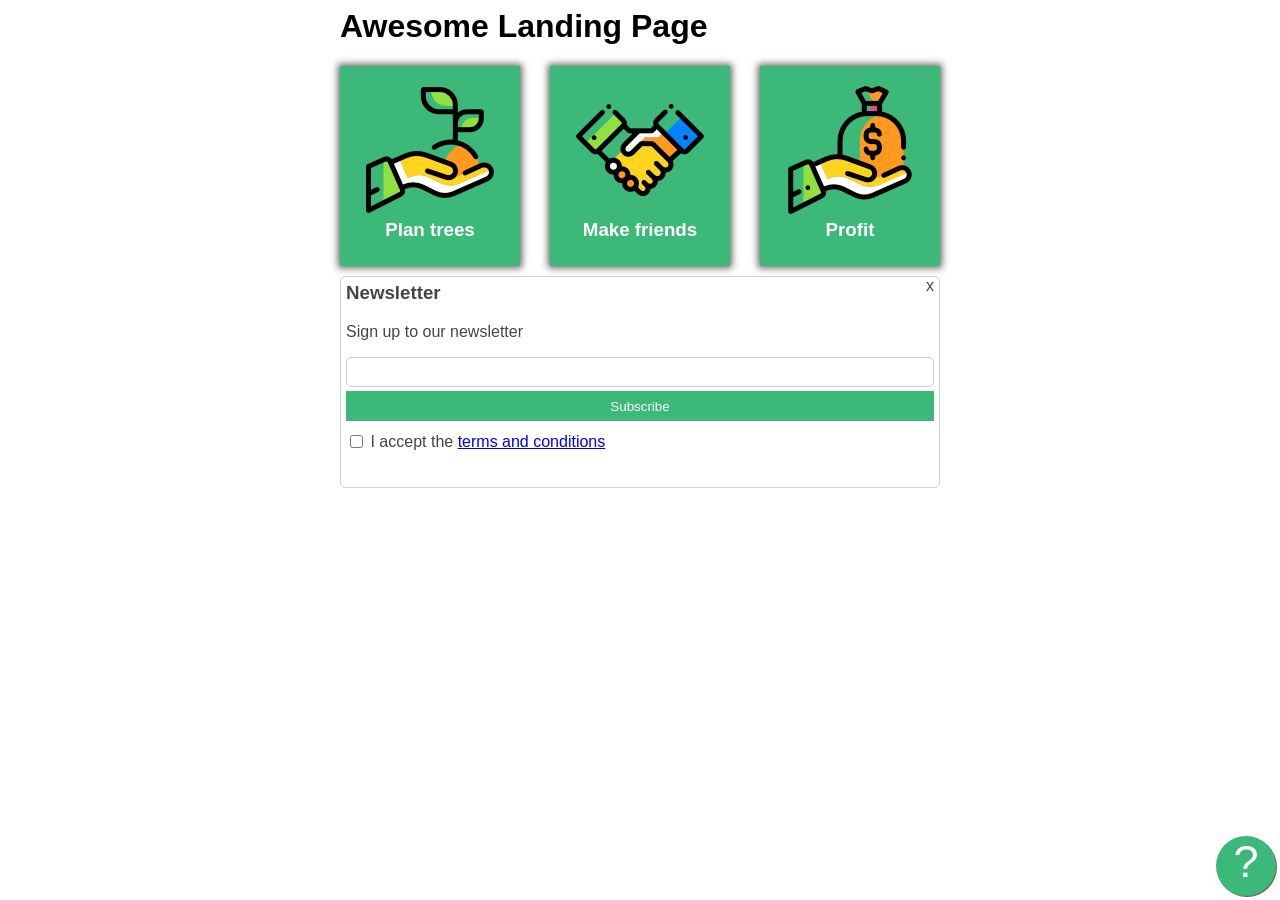
==== index.html @ abf20c8d "Renamed files" ====
<html>

<head lang="en">
    <title>First Project</title>
    <meta charset="UTF-8">
    <link rel="stylesheet" href="MyStyleSheet.css">
</head>

<body>
    <div class="container">
        <h1>Awesome Landing Page</h1>
        <div ID="card-holder">
            <div class="card">
                <img src="images/tree.png" alt="">
                <h3>Plan trees</h3>
            </div>
            <div class="card middle">
                <img src="images/deal.png" alt="">
                <h3>Make friends </h3>
            </div>
            <div class="card">
                <img src="images/money.png" alt="">
                <h3>Profit</h3>
            </div>
        </div>
        <div class="newsletter">
            <h3>Newsletter</h3>
            <p>Sign up to our newsletter</p>
            <form>
                <input ID="email" type="text">
                <button type="submit">
                    Subscribe
                </button>
                <input ID="terms" type="checkbox">
                <label for="terms"> I accept the <a href="https://www.google.com/flights?hl=hu"> terms and
                        conditions</a> </label>
            </form>
            <div id="closebutton">
                x
            </div>
        </div>
        <div ID="help">
            ?
        </div>
    </div>
</body>

</html>
---- MyStyleSheet.css ----
.container {
    max-width: 600px;
    margin-left: auto;
    margin-right: auto;
    font-family: sans-serif;
  }
  .newsletter {
    color: #454545;
    border: 1.5px solid #cfcfcf;
    padding: 5px;
    border-radius: 5px;
    padding-bottom: 20px;
    position: relative;
  }
  
  .newsletter button {
    background: #3cb878;
    border: none;
    color: white;
    display: block;
    width: 100%;
    height: 30px;
    margin-bottom: 10px;
  }
  
  .newsletter #email {
    display: block;
    width: 100%;
    height: 30px;
    margin-bottom: 4px;
    border: 1px solid #cfcfcf;
    border-radius: 5px;
    box-sizing: border-box;
  }
  
  .newsletter h3 {
    margin-top: 0px;
  }
  
  .newsletter #terms {
    position: relative;
    top: 1px;
  }
  
  .newsletter #closebutton {
    position: absolute;
    top: 0;
    right: 5px;
    color: #454545;
  }
  
  .container #help {
    font-size: 45px;
    border-radius: 50%;
    width: 60px;
    height: 60px;
    text-align: center;
    background: #3cb878;
    color: white;
    position: fixed;
    bottom: 4px;
    right: 4px;
    box-shadow: 1px 1px #666666;
  }
  
  .card {
    background: #3cb878;
    width: 180px;
    text-align: center;
    color: white;
    padding-top: 20px;
    padding: 20px 0;
    box-shadow: 0px 0px 7px 2px #666666;
  }
  
  .card h3 {
    margin: 5px;
  }
  
  #card-holder {
    display: flex;
    justify-content: space-between;
    margin-bottom: 10px;
    align-items: center;
    flex-wrap: wrap;
  
    align-content: flex-start;
  }
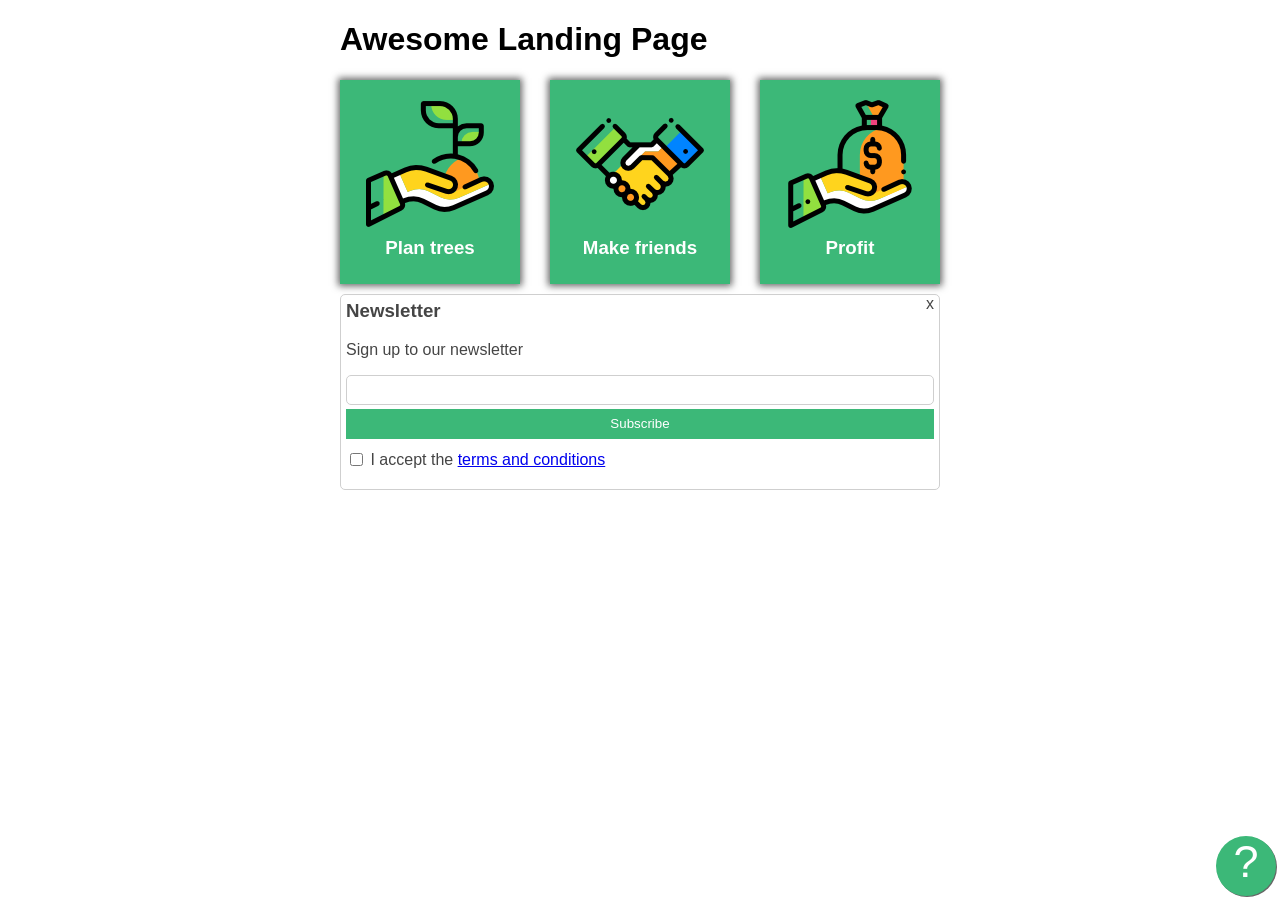
==== commit a4547b41: "HTML Setting changes" ====
--- a/index.html
+++ b/index.html
@@ -1,9 +1,12 @@
-<html>
+<!DOCTYPE html>
+<html lang="en">
 
-<head lang="en">
+<head>
+    <meta charset="UTF-8">
+    <meta http-equiv="X-UA-Compatible" content="IE=edge">
+    <meta name="viewport" content="width=device-width, initial-scale=1.0">
+    <link rel="stylesheet" href="MyStyleSheet.css">
     <title>First Project</title>
-    <meta charset="UTF-8">
-    <link rel="stylesheet" href="MyStyleSheet.css">
 </head>
 
 <body>
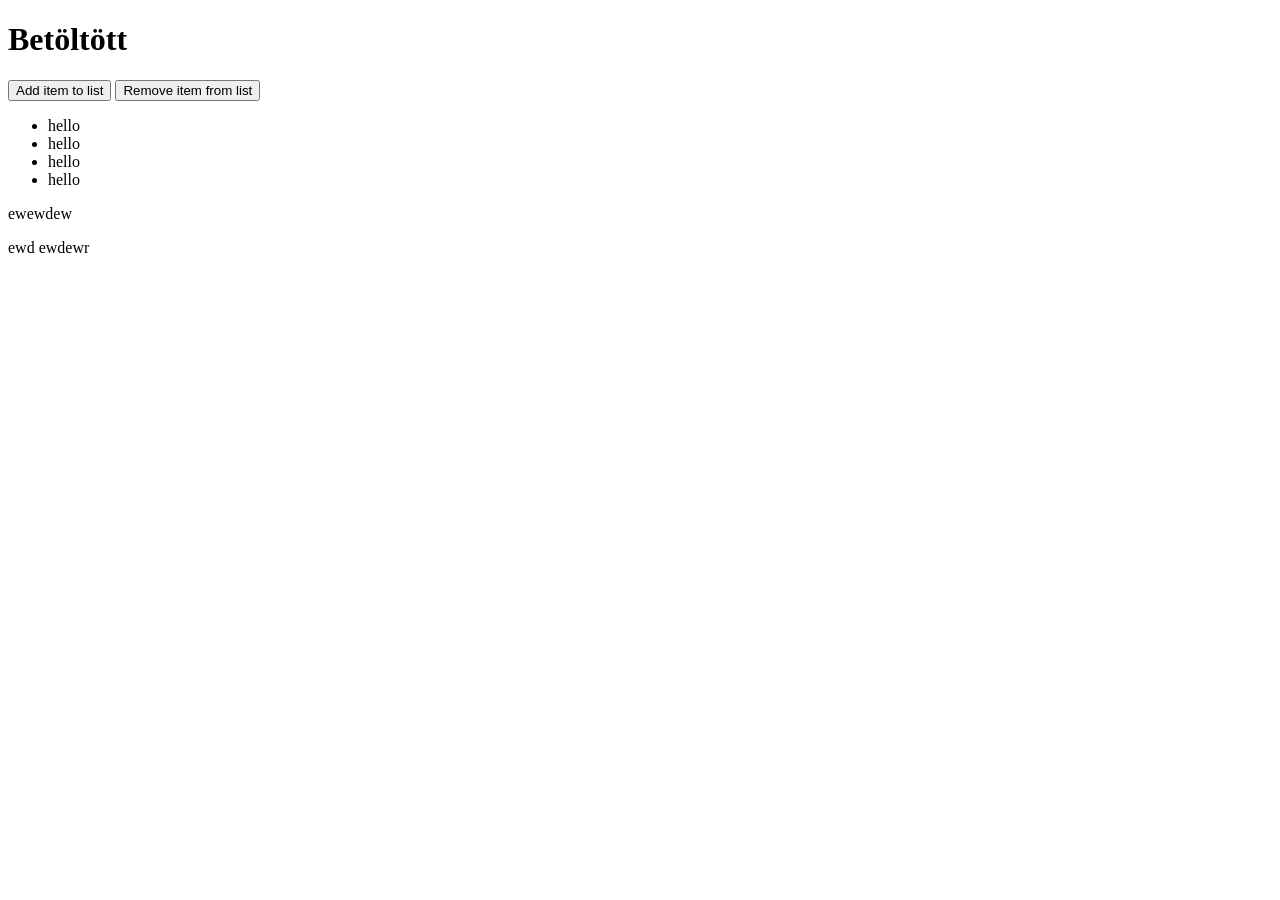
==== commit 0963cdd7: "Complete change of content - ToDoList" ====
--- a/index.html
+++ b/index.html
@@ -5,47 +5,27 @@
     <meta charset="UTF-8">
     <meta http-equiv="X-UA-Compatible" content="IE=edge">
     <meta name="viewport" content="width=device-width, initial-scale=1.0">
-    <link rel="stylesheet" href="MyStyleSheet.css">
-    <title>First Project</title>
+    <title>To Do List</title>
+
 </head>
 
 <body>
-    <div class="container">
-        <h1>Awesome Landing Page</h1>
-        <div ID="card-holder">
-            <div class="card">
-                <img src="images/tree.png" alt="">
-                <h3>Plan trees</h3>
-            </div>
-            <div class="card middle">
-                <img src="images/deal.png" alt="">
-                <h3>Make friends </h3>
-            </div>
-            <div class="card">
-                <img src="images/money.png" alt="">
-                <h3>Profit</h3>
-            </div>
-        </div>
-        <div class="newsletter">
-            <h3>Newsletter</h3>
-            <p>Sign up to our newsletter</p>
-            <form>
-                <input ID="email" type="text">
-                <button type="submit">
-                    Subscribe
-                </button>
-                <input ID="terms" type="checkbox">
-                <label for="terms"> I accept the <a href="https://www.google.com/flights?hl=hu"> terms and
-                        conditions</a> </label>
-            </form>
-            <div id="closebutton">
-                x
-            </div>
-        </div>
-        <div ID="help">
-            ?
-        </div>
-    </div>
+    <h1>Betöltött </h1>
+    <div class="container"></div>
+    <button id="btnaddtolist">Add item to list</button>
+    <button id="btnremovefromlist">Remove item from list</button>
+    <ul>
+        <li>hello</li>
+        <li class="sarga">hello</li>
+        <li>hello</li>
+        <li>hello</li>
+    </ul>
+    <article>
+        <p>ewewdew</p>
+        <p>ewd ewdewr</p>
+    </article>
+    <script src="https://code.jquery.com/jquery-3.6.0.min.js"></script>
+    <script src="scripts.js"></script>
 </body>
 
 </html>
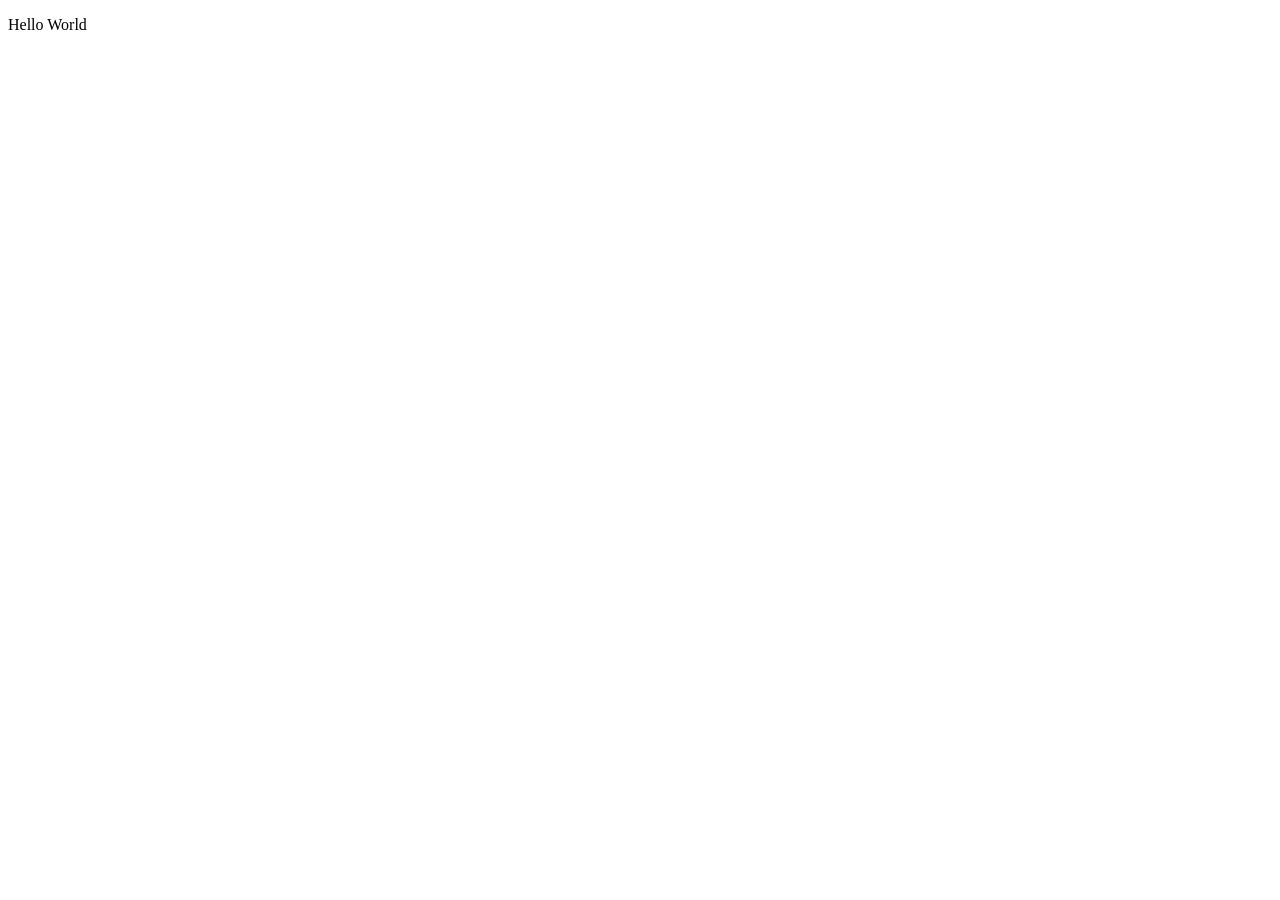
==== commit 7b62c5ca: "Create index.html" ====
--- a/index.html
+++ b/index.html
@@ -1,31 +1,16 @@
 <!DOCTYPE html>
 <html lang="en">
-
-<head>
-    <meta charset="UTF-8">
-    <meta http-equiv="X-UA-Compatible" content="IE=edge">
-    <meta name="viewport" content="width=device-width, initial-scale=1.0">
-    <title>To Do List</title>
-
-</head>
-
-<body>
-    <h1>Betöltött </h1>
-    <div class="container"></div>
-    <button id="btnaddtolist">Add item to list</button>
-    <button id="btnremovefromlist">Remove item from list</button>
-    <ul>
-        <li>hello</li>
-        <li class="sarga">hello</li>
-        <li>hello</li>
-        <li>hello</li>
-    </ul>
-    <article>
-        <p>ewewdew</p>
-        <p>ewd ewdewr</p>
-    </article>
-    <script src="https://code.jquery.com/jquery-3.6.0.min.js"></script>
-    <script src="scripts.js"></script>
-</body>
-
-</html>+  <head>
+    <meta charset="UTF-8" />
+    <link rel="icon" type="image/svg+xml" href="/vite.svg" />
+    <meta name="viewport" content="width=device-width, initial-scale=1.0" />
+    <title>Vite + React + TS</title>
+  </head>
+  <body>
+    <div id="root">
+      <p>
+        Hello World
+      </p>
+    </div>
+  </body>
+</html>
